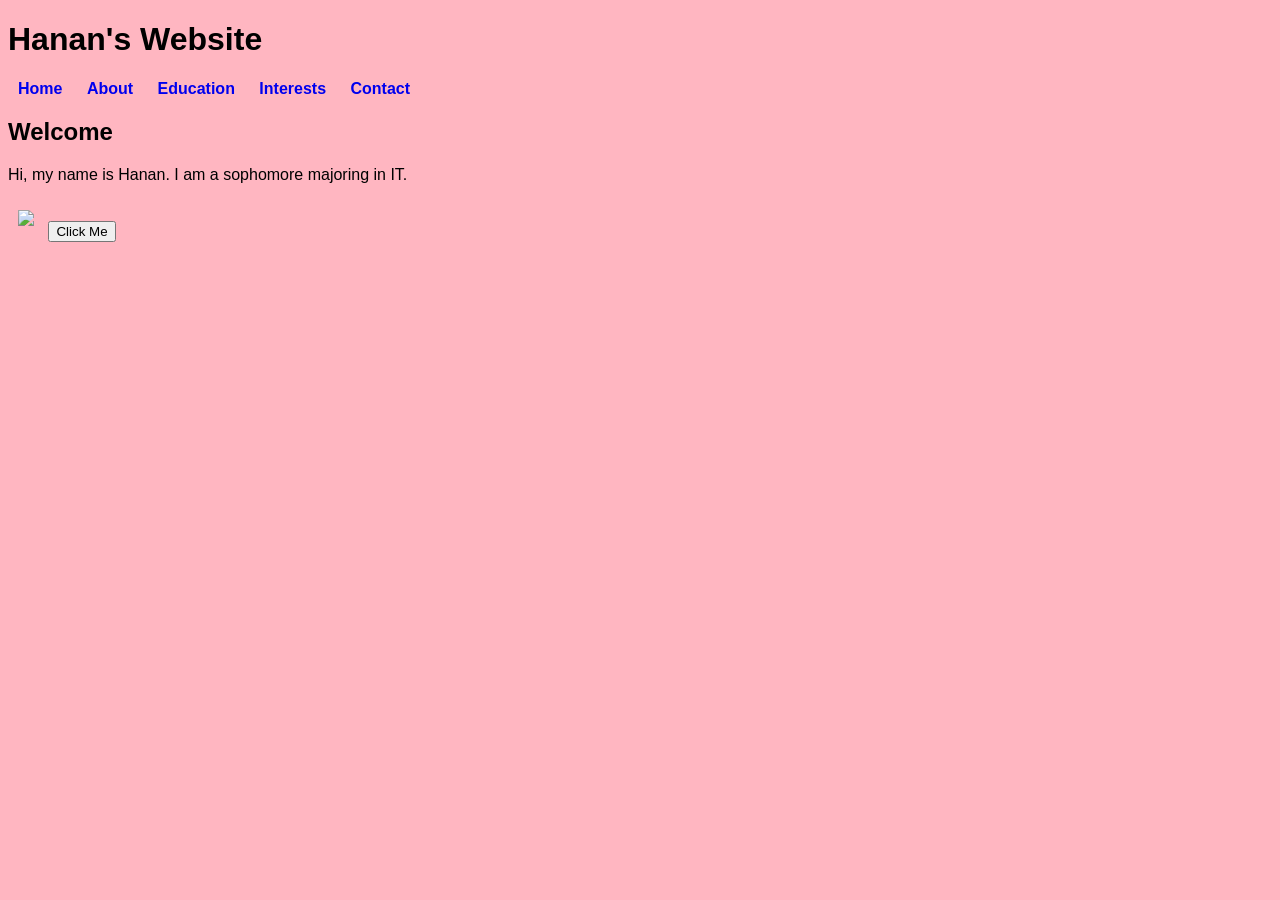
==== index.html @ 349eb98a "Rename Index.html to index.html" ====
<!DOCTYPE html>
<html>
<head>
  <meta charset="UTF-8">
  <title>Home</title>

  <link rel="stylesheet" href="css/style.css">
</head>

<body>

<h1>Hanan's Website</h1>

<nav>
  <a href="index.html">Home</a>
  <a href="about.html">About</a>
  <a href="education.html">Education</a>
  <a href="interests.html">Interests</a>
  <a href="contact.html">Contact</a>
</nav>

<h2>Welcome</h2>
<p>Hi, my name is Hanan. I am a sophomore majoring in IT.</p>

<img src="https://img.freepik.com/free-vector/young-woman-avatar-character_24877-37842.jpg" width="200">

<button onclick="showMessage()">Click Me</button>
<p id="message"></p>

<script src="js/script.js"></script>

</body>
</html>
---- css/style.css ----
body {
  background-color: lightpink;
  color: black;
  font-family: Arial;
}

h1, h2, h3 {
  font-weight: bold;
}

nav a {
  margin: 10px;
  text-decoration: none;
  font-weight: bold;
}

img {
  margin: 10px;
}
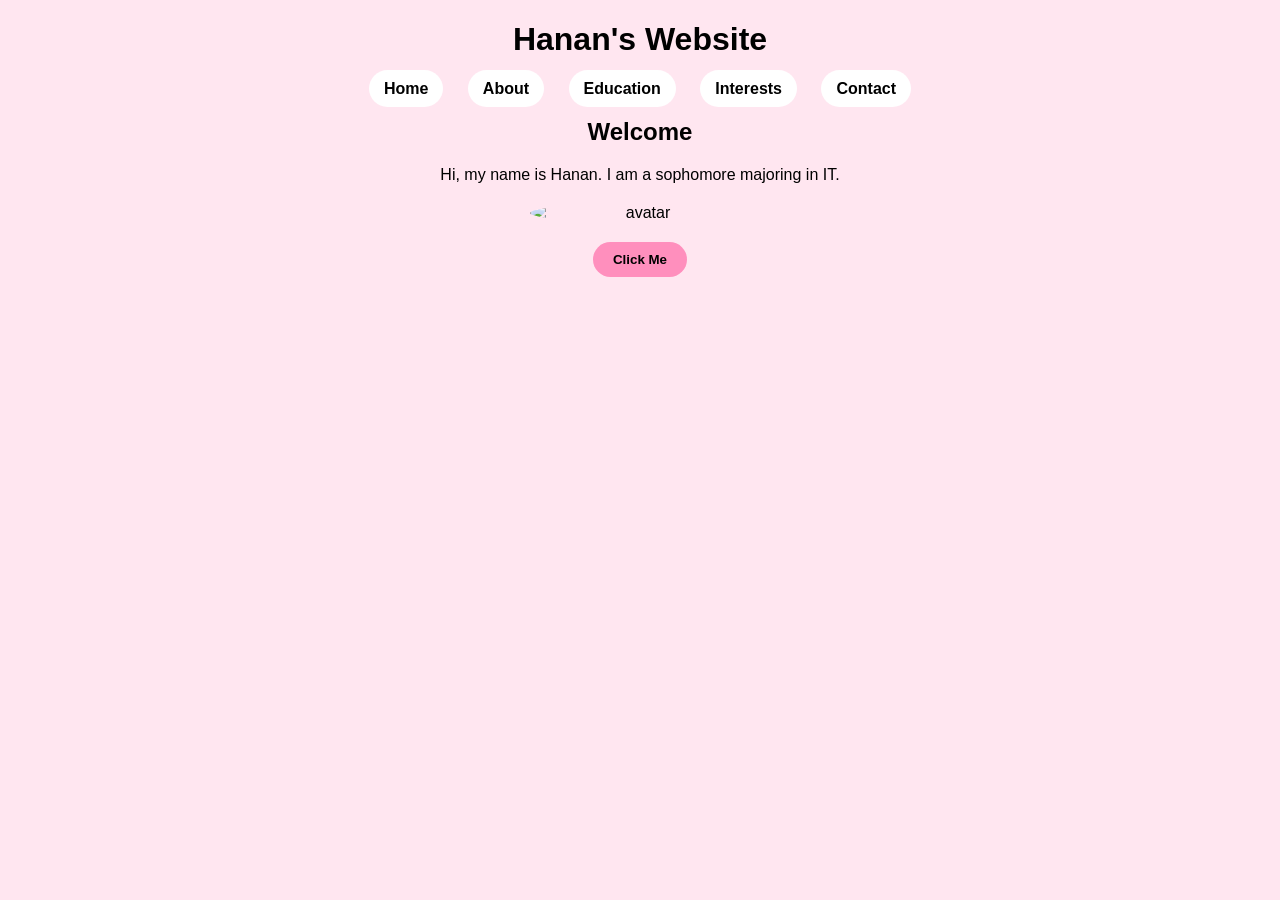
==== commit dfa3e130: "Add inline styles and JavaScript to index.html" ====
--- a/index.html
+++ b/index.html
@@ -4,7 +4,62 @@
   <meta charset="UTF-8">
   <title>Home</title>
 
-  <link rel="stylesheet" href="css/style.css">
+  
+  <style>
+    body {
+      background-color: #ffe6f0;
+      font-family: Arial;
+      color: black;
+      text-align: center;
+    }
+
+    h1, h2 {
+      font-weight: bold;
+    }
+
+    nav {
+      margin: 20px;
+    }
+
+    nav a {
+      margin: 10px;
+      text-decoration: none;
+      font-weight: bold;
+      color: black;
+      background-color: white;
+      padding: 10px 15px;
+      border-radius: 20px;
+    }
+
+    nav a:hover {
+      background-color: #ff8fbd;
+    }
+
+    img {
+      width: 220px;
+      border-radius: 50%;
+      margin: 20px auto;
+      display: block;
+    }
+
+    button {
+      padding: 10px 20px;
+      border: none;
+      border-radius: 20px;
+      background-color: #ff8fbd;
+      font-weight: bold;
+      cursor: pointer;
+    }
+
+    button:hover {
+      background-color: #ff5fa2;
+    }
+
+    #message {
+      margin-top: 15px;
+      font-weight: bold;
+    }
+  </style>
 </head>
 
 <body>
@@ -22,12 +77,18 @@
 <h2>Welcome</h2>
 <p>Hi, my name is Hanan. I am a sophomore majoring in IT.</p>
 
-<img src="https://img.freepik.com/free-vector/young-woman-avatar-character_24877-37842.jpg" width="200">
+
+<img src="https://cdn-icons-png.flaticon.com/512/2922/2922561.png" alt="avatar">
 
 <button onclick="showMessage()">Click Me</button>
 <p id="message"></p>
 
-<script src="js/script.js"></script>
+<script>
+  function showMessage() {
+    document.getElementById("message").innerHTML =
+      "Welcome! Thanks for visiting my website.";
+  }
+</script>
 
 </body>
 </html>
